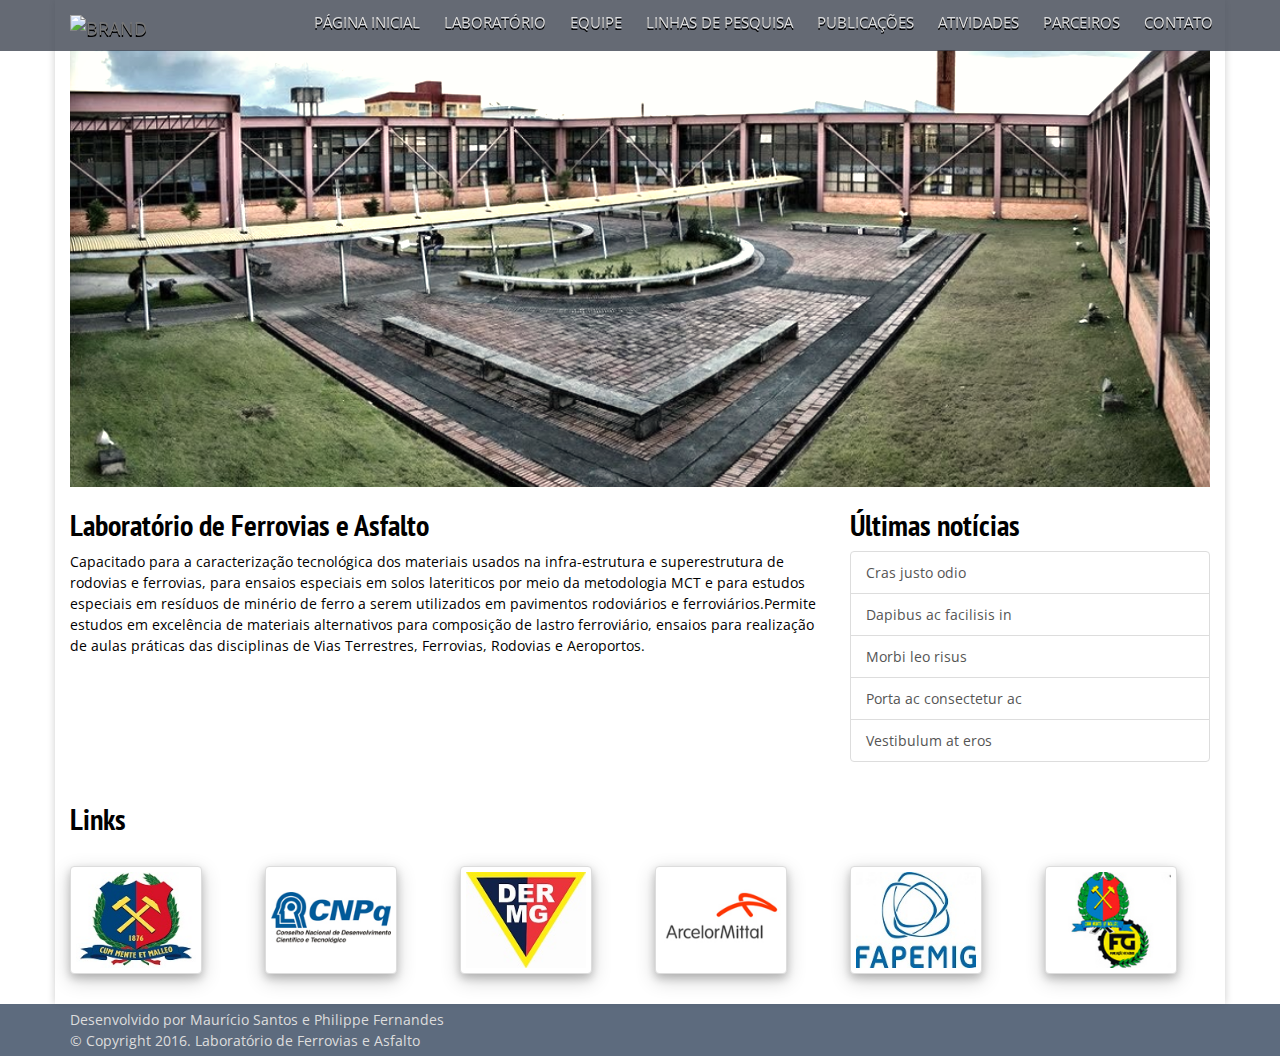
==== index.html @ 37c143b6 "alterando arquivos para html" ====
<!DOCTYPE html>
<html lang="en">
<head>
    <meta charset="utf-8">
    <meta http-equiv="X-UA-Compatible" content="IE=edge">
    <meta name="viewport" content="width=device-width, initial-scale=1">
    <title>Laboratório de Ferrovias e Asfalto</title>

    <link href="css/bootstrap.min.css" rel="stylesheet">
    <link href="css/style.css" rel="stylesheet">
	<link href="https://fonts.googleapis.com/css?family=Open+Sans|PT+Sans+Narrow" rel="stylesheet">

    <!--[if lt IE 9]>
    <script src="https://oss.maxcdn.com/libs/html5shiv/3.7.0/html5shiv.js"></script>
    <script src="https://oss.maxcdn.com/libs/respond.js/1.4.2/respond.min.js"></script>
    <![endif]-->
	
</head>


  <body>

  <div class="container" id="tudo">
  
    <div class="navbar navbar-default navbar-fixed-top">

      <div class="container">

        <div class="navbar-header">
			<a class="navbar-brand" href="#">
					<img alt="Brand" src="...">
			</a>
          <button class="navbar-toggle" type="button" data-toggle="collapse" data-target="#navbar-main" aria-expanded="false">
            <span class="icon-bar"></span>
            <span class="icon-bar"></span>
            <span class="icon-bar"></span>
          </button>
        </div>
        <div class="navbar-collapse" id="navbar-main">
			<ul class="nav navbar-nav navbar-right">
					<li><a href="index.html">Página inicial</a></li>
					<li><a href="laboratorio.html">Laboratório</a></li>
					<li><a href="equipe.html">Equipe</a></li>
					<li><a href="lnpesquisas.html">Linhas de pesquisa</a></li>
					<li><a href="publicacoes.html">Publicações</a></li>
					<li><a href="atividades.html">Atividades</a></li>
					<li><a href="parceiros.html">Parceiros</a></li>
					<li><a href="contato.html">Contato</a></li>
			</ul>
		</div>

	</div>
	  
	
	
</div>


	<div class="page-header" id="banner">
		<div class="row">
		  <div class="col-sm-12">
				<img src="images/banner.jpg" class="img-responsive" alt="Imagem Responsiva">
			</div>
		  </div>

	</div>
	
	  <div class ="row">
		<div class="col-sm-8">
				<h2 >Laboratório de Ferrovias e Asfalto</h2>
						<p>Capacitado para a caracterização tecnológica dos materiais usados na infra-estrutura e superestrutura de rodovias e ferrovias, para ensaios especiais em 
						solos lateriticos por meio da metodologia MCT e para estudos especiais em resíduos de minério de ferro a serem utilizados em 
						pavimentos rodoviários e ferroviários.Permite estudos em excelência de materiais alternativos para 
						composição de lastro ferroviário, ensaios para realização de aulas práticas das disciplinas de Vias Terrestres, 
						Ferrovias, Rodovias e Aeroportos.</p>
		</div>
		<div class="col-sm-4">
			<h2>Últimas notícias</h2>
			<div class="list-group">
				  <a href="#" class="list-group-item">Cras justo odio</a>
				  <a href="#" class="list-group-item">Dapibus ac facilisis in</a>
				  <a href="#" class="list-group-item">Morbi leo risus</a>
				  <a href="#" class="list-group-item">Porta ac consectetur ac</a>
				  <a href="#" class="list-group-item">Vestibulum at eros</a>
			</div>
		</div>
	 </div>

<h2>Links</h2></br>

	<div class="row">

				<div class="col-sm-2">
						<a href="http://www.em2.ufop.br/" class="thumbnail">
						<img class="img-responsive img-center"src="images/em.jpg" alt="Escola de Minas">
						</a>

				</div>
				<div class="col-sm-2">
					<a href="http://www.cnpq.br" class="thumbnail">
						<img class="img-responsive img-center"src="images/cnpq.jpg" alt="CNPq - Conselho Nacional de Desenvolvimento Científico e Tecnológico">
						</a>
					
				</div>
				<div class="col-sm-2">
						<a href="http://www.der.mg.gov.br/" class="thumbnail">
						<img class="img-responsive img-center"src="images/dermg.jpg" alt="Departamento de Edificações e Estradas de Rodagem de Minas Gerais - DEERMG">
						</a>
					
				</div>
				 <div class="col-sm-2">
						<a href="http://brasil.arcelormittal.com.br/" class="thumbnail">
						<img class="img-responsive img-center"src="images/arcelor.jpg" alt="ArcelorMittal">
						</a>
				</div>
				<div class="col-sm-2">
						<a href="http://www.fapemig.br/pt-br/" class="thumbnail">
						<img class="img-responsive img-center"src="images/fapemig.jpg" alt="FAPEMIG - Fundação de Amparo à Pesquisa do Estado de Minas Gerais">
						</a>

				</div>
				<div class="col-sm-2">
					<a href="http://2016.gorceixonline.com.br/" class="thumbnail">
						<img class="img-responsive img-center"src="images/fg.jpg" alt="Fundação Gorceix">
						</a>
					
				</div>

					
	</div>
</div>

<div class="footer">
      <div class="container">
         <span>Desenvolvido por Maurício Santos e Philippe Fernandes</a></span><br>

         <span class = "copyright">© Copyright 2016. Laboratório de Ferrovias e Asfalto</span>

         
</div>  
       
            

    <script src="https://ajax.googleapis.com/ajax/libs/jquery/1.11.0/jquery.min.js"></script>
    <script src="js/bootstrap.min.js"></script>

</body>
</html>
---- css/style.css ----
﻿/*
 * style.css 
 */

/*CSS Reset - serve para definir configurações globais*/
* {
	font-family: 'Open Sans', sans-serif;
	margin:0;
	min-height: 100%;
	line-height: 1.5;
	padding: 0;

}


/*Personalização do texto com formação h2*/
h2 {
	font-family: 'PT Sans Narrow', sans-serif;
	font-weight:bold;

}

/*Personalização da página como um todo*/
#tudo {

 padding-bottom: 30px;
 box-shadow: 0 0px 8px 0 rgba(0, 0, 0, 0.2);
 padding-top: 50px;
 color:black;
 min-height: 100%;
 
 
}

/*Personalização do banner*/
#banner {
	height:100%;
	width:auto;
	margin:0px;
	padding:0px;
	-webkit-filter: brightness(120%) sepia(20%); /* Safari 6.0 - 9.0 */
    filter: brightness(120%) sepia(20%);


	
}

/*Personalização das imagens dos links*/
.thumbnail{
	background-image:url(images/brasao_escolademinas.jpg);
	margin:0px;
	padding:5px;
	max-width:80%;
	height:auto;
    box-shadow: 0 4px 8px 0 rgba(0, 0, 0, 0.2), 0 6px 20px 0 rgba(0, 0, 0, 0.19);
    text-align: center;
	
}

.img-circle {
    border: 8px solid grey;
    margin-bottom: 25px;
    max-width: 70%;
    height: auto;
    
    

}

.equipe:hover{
    border-color: #4A708B;
    opacity: 0.8;
    
}



/* barra de menu principal */

.navbar-default {
      background:rgba(62, 69, 81, 0.8);
      border-color:transparent;
      background-image:none;
      box-shadow:none;
	  text-transform: uppercase;
 /*  text-decoration: overline;*/
	  margin: 0px;
	  text-shadow: 0 2px 0 black;
   /*font-size: 10px;*/

}


/* elemento que tem o nome "MeuSite" */
.navbar-default .navbar-fixed-top{
/*   color: #000;*/
text-align: left;
}

/* item de menu quando tiver selecionado */
.navbar-default .navbar-nav>.active>a,
.navbar-default .navbar-nav>.active>a:hover,
.navbar-default .navbar-nav>.active>a:focus {
   color: red;
   background-color: #708090;
}

/* item de menu */
.navbar-default .navbar-nav>li>a {
     font-size:15px; 
     color:#ddd;
	 margin:-3px;		 
}

.navbar-default .navbar-toogle{
	background-color:black;
	
}


/* mouse over no item de menu */
.navbar-default .navbar-nav>li>a:hover,
.navbar-default .navbar-nav>li>a:focus {
   color: #fff;
}

/*Rodapé*/
.footer {
 bottom:0;
 width: 100%;
 margin:0;
 background:rgba(52,70,94,0.8);
 color: #ddd;
 line-height: 35px;
 text-align: left;
 padding: 5px 0 5px;

 }


/*==========  Mobile First Method  ==========*/

    /* Custom, iPhone Retina */ 
    @media only screen and (min-width : 320px) {
  	
        
    }

    /* Extra Small Devices, Phones */ 
    @media only screen and (min-width : 480px) {

    }

    /* Small Devices, Tablets */
    @media only screen and (min-width : 768px) {
    			min-height: 100%;
    }

    /* Medium Devices, Desktops */
    @media only screen and (min-width : 992px) {

    }

    /* Large Devices, Wide Screens */
    @media only screen and (min-width : 1200px) {

    }



    /*==========  Non-Mobile First Method  ==========*/

    /* Large Devices, Wide Screens */
    @media only screen and (max-width : 1200px) {

    }

    /* Medium Devices, Desktops */
    @media only screen and (max-width : 992px) {

    }

    /* Small Devices, Tablets */
    @media only screen and (max-width : 768px) {

    }

    /* Extra Small Devices, Phones */ 
    @media only screen and (max-width : 480px) {

    }

    /* Custom, iPhone Retina */ 
    @media only screen and (max-width : 320px) {
        
    }
</style>
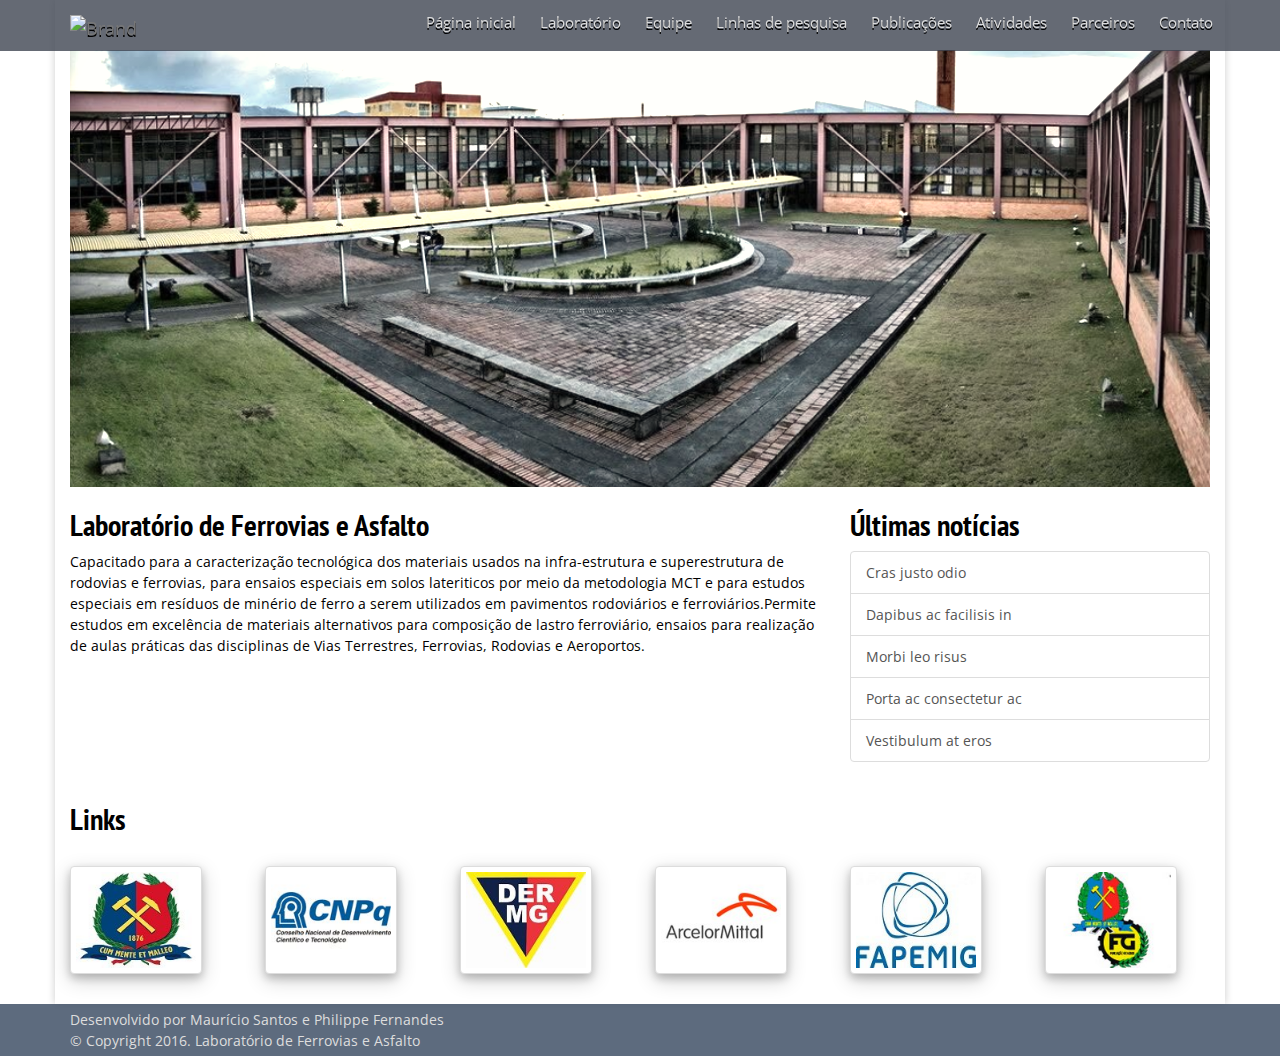
==== commit 5c96a40e: "otimizando imagens" ====
--- a/index.html
+++ b/index.html
@@ -6,7 +6,7 @@
     <meta name="viewport" content="width=device-width, initial-scale=1">
     <title>Laboratório de Ferrovias e Asfalto</title>
 
-    <link href="css/bootstrap.min.css" rel="stylesheet">
+    <link rel="stylesheet" href="https://maxcdn.bootstrapcdn.com/bootstrap/3.3.7/css/bootstrap.min.css" integrity="sha384-BVYiiSIFeK1dGmJRAkycuHAHRg32OmUcww7on3RYdg4Va+PmSTsz/K68vbdEjh4u" crossorigin="anonymous">
     <link href="css/style.css" rel="stylesheet">
 	<link href="https://fonts.googleapis.com/css?family=Open+Sans|PT+Sans+Narrow" rel="stylesheet">
 
@@ -27,16 +27,19 @@
       <div class="container">
 
         <div class="navbar-header">
-			<a class="navbar-brand" href="#">
-					<img alt="Brand" src="...">
-			</a>
-          <button class="navbar-toggle" type="button" data-toggle="collapse" data-target="#navbar-main" aria-expanded="false">
+
+          <button type="button" class="navbar-toggle" data-toggle="collapse" data-target="#navbar-main">
+		  
+            <span class="sr-only">Toggle navigation</span>
             <span class="icon-bar"></span>
             <span class="icon-bar"></span>
             <span class="icon-bar"></span>
           </button>
+		  			<a class="navbar-brand" href="#">
+					<img alt="Brand" src="...">
+			</a>
         </div>
-        <div class="navbar-collapse" id="navbar-main">
+        <div class="collapse navbar-collapse" id="navbar-main">
 			<ul class="nav navbar-nav navbar-right">
 					<li><a href="index.html">Página inicial</a></li>
 					<li><a href="laboratorio.html">Laboratório</a></li>
@@ -142,7 +145,7 @@
             
 
     <script src="https://ajax.googleapis.com/ajax/libs/jquery/1.11.0/jquery.min.js"></script>
-    <script src="js/bootstrap.min.js"></script>
+    <script src="https://maxcdn.bootstrapcdn.com/bootstrap/3.3.7/js/bootstrap.min.js" integrity="sha384-Tc5IQib027qvyjSMfHjOMaLkfuWVxZxUPnCJA7l2mCWNIpG9mGCD8wGNIcPD7Txa" crossorigin="anonymous"></script>
 
 </body>
-</html>+</html>
--- a/css/style.css
+++ b/css/style.css
@@ -47,7 +47,7 @@
 
 /*Personalização das imagens dos links*/
 .thumbnail{
-	background-image:url(images/brasao_escolademinas.jpg);
+	/*background-image:url(images/brasao_escolademinas.jpg);*/
 	margin:0px;
 	padding:5px;
 	max-width:80%;
@@ -82,7 +82,7 @@
       border-color:transparent;
       background-image:none;
       box-shadow:none;
-	  text-transform: uppercase;
+	   /*text-transform: uppercase;*/
  /*  text-decoration: overline;*/
 	  margin: 0px;
 	  text-shadow: 0 2px 0 black;
@@ -121,7 +121,7 @@
 /* mouse over no item de menu */
 .navbar-default .navbar-nav>li>a:hover,
 .navbar-default .navbar-nav>li>a:focus {
-   color: #fff;
+   color: orange;
 }
 
 /*Rodapé*/
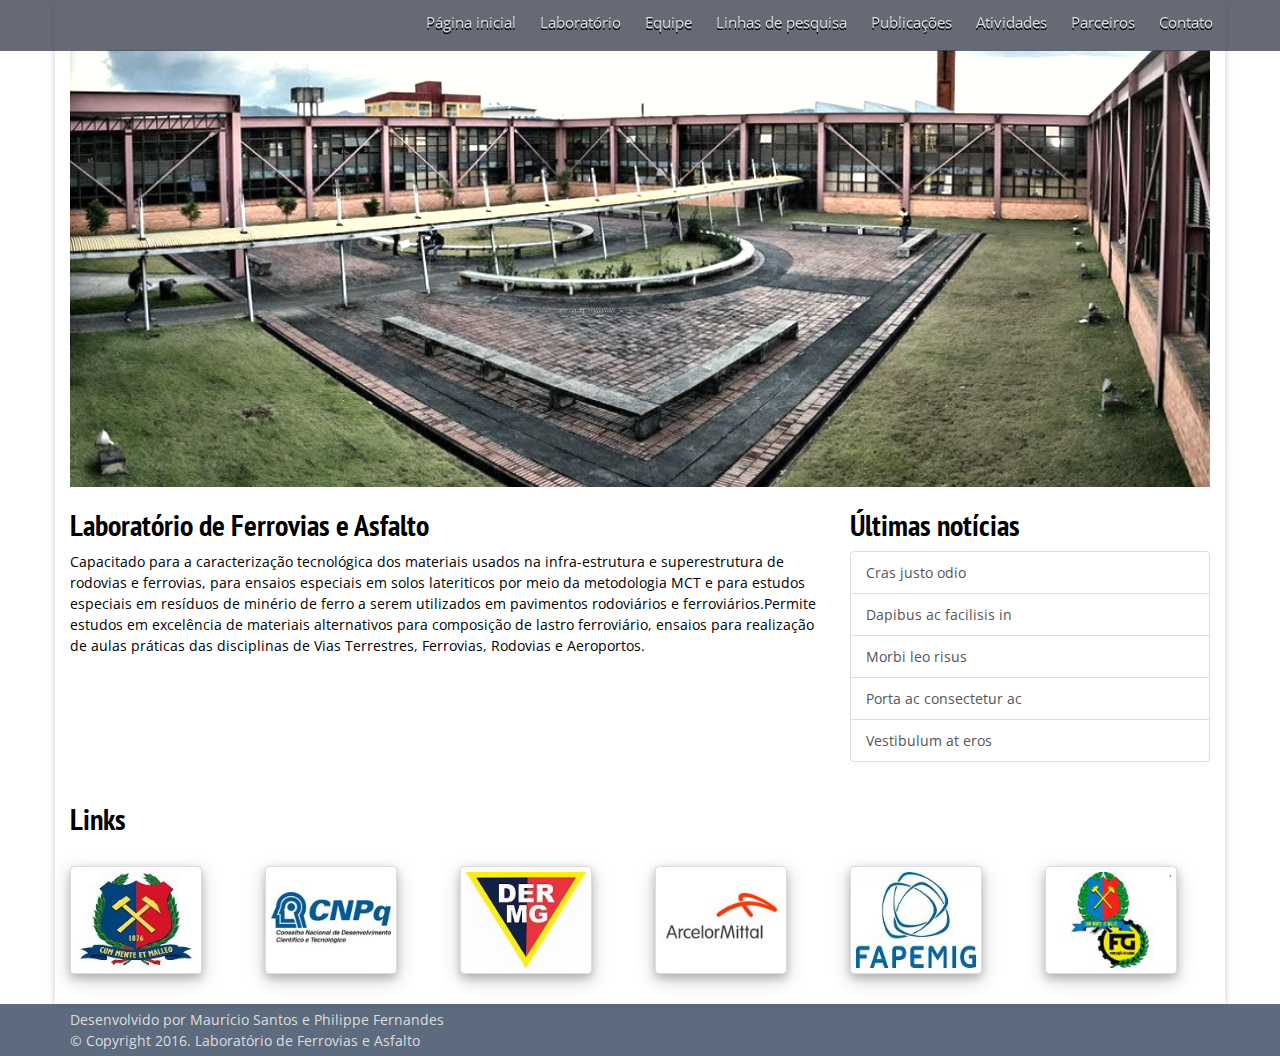
==== commit e319d18e: "otimizando tamanho do arquivo css" ====
--- a/index.html
+++ b/index.html
@@ -36,7 +36,7 @@
             <span class="icon-bar"></span>
           </button>
 		  			<a class="navbar-brand" href="#">
-					<img alt="Brand" src="...">
+					 <!--<img alt="Brand" src="...">-->
 			</a>
         </div>
         <div class="collapse navbar-collapse" id="navbar-main">
@@ -62,7 +62,7 @@
 	<div class="page-header" id="banner">
 		<div class="row">
 		  <div class="col-sm-12">
-				<img src="images/banner.jpg" class="img-responsive" alt="Imagem Responsiva">
+				<img src="images/banner.png" class="img-responsive" alt="Imagem Responsiva">
 			</div>
 		  </div>
 
--- a/css/style.css
+++ b/css/style.css
@@ -1,197 +1,28 @@
-﻿/*
- * style.css 
- */
-
-/*CSS Reset - serve para definir configurações globais*/
-* {
-	font-family: 'Open Sans', sans-serif;
-	margin:0;
-	min-height: 100%;
-	line-height: 1.5;
-	padding: 0;
-
-}
-
-
-/*Personalização do texto com formação h2*/
-h2 {
-	font-family: 'PT Sans Narrow', sans-serif;
-	font-weight:bold;
-
-}
-
-/*Personalização da página como um todo*/
-#tudo {
-
- padding-bottom: 30px;
- box-shadow: 0 0px 8px 0 rgba(0, 0, 0, 0.2);
- padding-top: 50px;
- color:black;
- min-height: 100%;
- 
- 
-}
-
-/*Personalização do banner*/
-#banner {
-	height:100%;
-	width:auto;
-	margin:0px;
-	padding:0px;
-	-webkit-filter: brightness(120%) sepia(20%); /* Safari 6.0 - 9.0 */
-    filter: brightness(120%) sepia(20%);
-
-
-	
-}
-
-/*Personalização das imagens dos links*/
-.thumbnail{
-	/*background-image:url(images/brasao_escolademinas.jpg);*/
-	margin:0px;
-	padding:5px;
-	max-width:80%;
-	height:auto;
-    box-shadow: 0 4px 8px 0 rgba(0, 0, 0, 0.2), 0 6px 20px 0 rgba(0, 0, 0, 0.19);
-    text-align: center;
-	
-}
-
-.img-circle {
-    border: 8px solid grey;
-    margin-bottom: 25px;
-    max-width: 70%;
-    height: auto;
-    
-    
-
-}
-
-.equipe:hover{
-    border-color: #4A708B;
-    opacity: 0.8;
-    
-}
-
-
-
-/* barra de menu principal */
-
-.navbar-default {
-      background:rgba(62, 69, 81, 0.8);
-      border-color:transparent;
-      background-image:none;
-      box-shadow:none;
-	   /*text-transform: uppercase;*/
- /*  text-decoration: overline;*/
-	  margin: 0px;
-	  text-shadow: 0 2px 0 black;
-   /*font-size: 10px;*/
-
-}
-
-
-/* elemento que tem o nome "MeuSite" */
-.navbar-default .navbar-fixed-top{
-/*   color: #000;*/
-text-align: left;
-}
-
-/* item de menu quando tiver selecionado */
+﻿
+*{font-family:'Open Sans', sans-serif;margin:0;min-height:100%;line-height:1.5;padding:0;}
+h2{font-family:'PT Sans Narrow', sans-serif;font-weight:bold;}
+#tudo{padding-bottom:30px;box-shadow:0 0px 8px 0 rgba(0, 0, 0, 0.2);padding-top:50px;color:black;min-height:100%;}
+#banner{height:100%;width:auto;margin:0px;padding:0px;-webkit-filter:brightness(120%) sepia(20%);filter:brightness(120%) sepia(20%);}
+.thumbnail{margin:0px;padding:5px;max-width:80%;height:auto;box-shadow:0 4px 8px 0 rgba(0, 0, 0, 0.2), 0 6px 20px 0 rgba(0, 0, 0, 0.19);text-align:center;}
+.img-circle{border:8px solid grey;margin-bottom:25px;max-width:70%;height:auto;}
+.equipe:hover{border-color:#4A708B;opacity:0.8;}
+.navbar-default{background:rgba(62, 69, 81, 0.8);border-color:transparent;background-image:none;box-shadow:none;margin:0px;text-shadow:0 2px 0 black;}
+.navbar-default .navbar-fixed-top{text-align:left;}
 .navbar-default .navbar-nav>.active>a,
 .navbar-default .navbar-nav>.active>a:hover,
-.navbar-default .navbar-nav>.active>a:focus {
-   color: red;
-   background-color: #708090;
-}
-
-/* item de menu */
-.navbar-default .navbar-nav>li>a {
-     font-size:15px; 
-     color:#ddd;
-	 margin:-3px;		 
-}
-
-.navbar-default .navbar-toogle{
-	background-color:black;
-	
-}
-
-
-/* mouse over no item de menu */
+.navbar-default .navbar-nav>.active>a:focus{color:red;background-color:#708090;}
+.navbar-default .navbar-nav>li>a{font-size:15px;color:#ddd;margin:-3px;}
+.navbar-default .navbar-toogle{background-color:black;}
 .navbar-default .navbar-nav>li>a:hover,
-.navbar-default .navbar-nav>li>a:focus {
-   color: orange;
-}
-
-/*Rodapé*/
-.footer {
- bottom:0;
- width: 100%;
- margin:0;
- background:rgba(52,70,94,0.8);
- color: #ddd;
- line-height: 35px;
- text-align: left;
- padding: 5px 0 5px;
-
- }
-
-
-/*==========  Mobile First Method  ==========*/
-
-    /* Custom, iPhone Retina */ 
-    @media only screen and (min-width : 320px) {
-  	
-        
-    }
-
-    /* Extra Small Devices, Phones */ 
-    @media only screen and (min-width : 480px) {
-
-    }
-
-    /* Small Devices, Tablets */
-    @media only screen and (min-width : 768px) {
-    			min-height: 100%;
-    }
-
-    /* Medium Devices, Desktops */
-    @media only screen and (min-width : 992px) {
-
-    }
-
-    /* Large Devices, Wide Screens */
-    @media only screen and (min-width : 1200px) {
-
-    }
-
-
-
-    /*==========  Non-Mobile First Method  ==========*/
-
-    /* Large Devices, Wide Screens */
-    @media only screen and (max-width : 1200px) {
-
-    }
-
-    /* Medium Devices, Desktops */
-    @media only screen and (max-width : 992px) {
-
-    }
-
-    /* Small Devices, Tablets */
-    @media only screen and (max-width : 768px) {
-
-    }
-
-    /* Extra Small Devices, Phones */ 
-    @media only screen and (max-width : 480px) {
-
-    }
-
-    /* Custom, iPhone Retina */ 
-    @media only screen and (max-width : 320px) {
-        
-    }
-</style>+.navbar-default .navbar-nav>li>a:focus{color:orange;}
+.footer{bottom:0;width:100%;margin:0;background:rgba(52,70,94,0.8);color:#ddd;line-height:35px;text-align:left;padding:5px 0 5px;}
+@media only screen and (min-width:320px){}
+@media only screen and (min-width:480px){}
+@media only screen and (min-width:768px){min-height:100%;}
+@media only screen and (min-width:992px){}
+@media only screen and (min-width:1200px){}
+@media only screen and (max-width:1200px){}
+@media only screen and (max-width:992px){}
+@media only screen and (max-width:768px){}
+@media only screen and (max-width:480px){}
+@media only screen and (max-width:320px){}
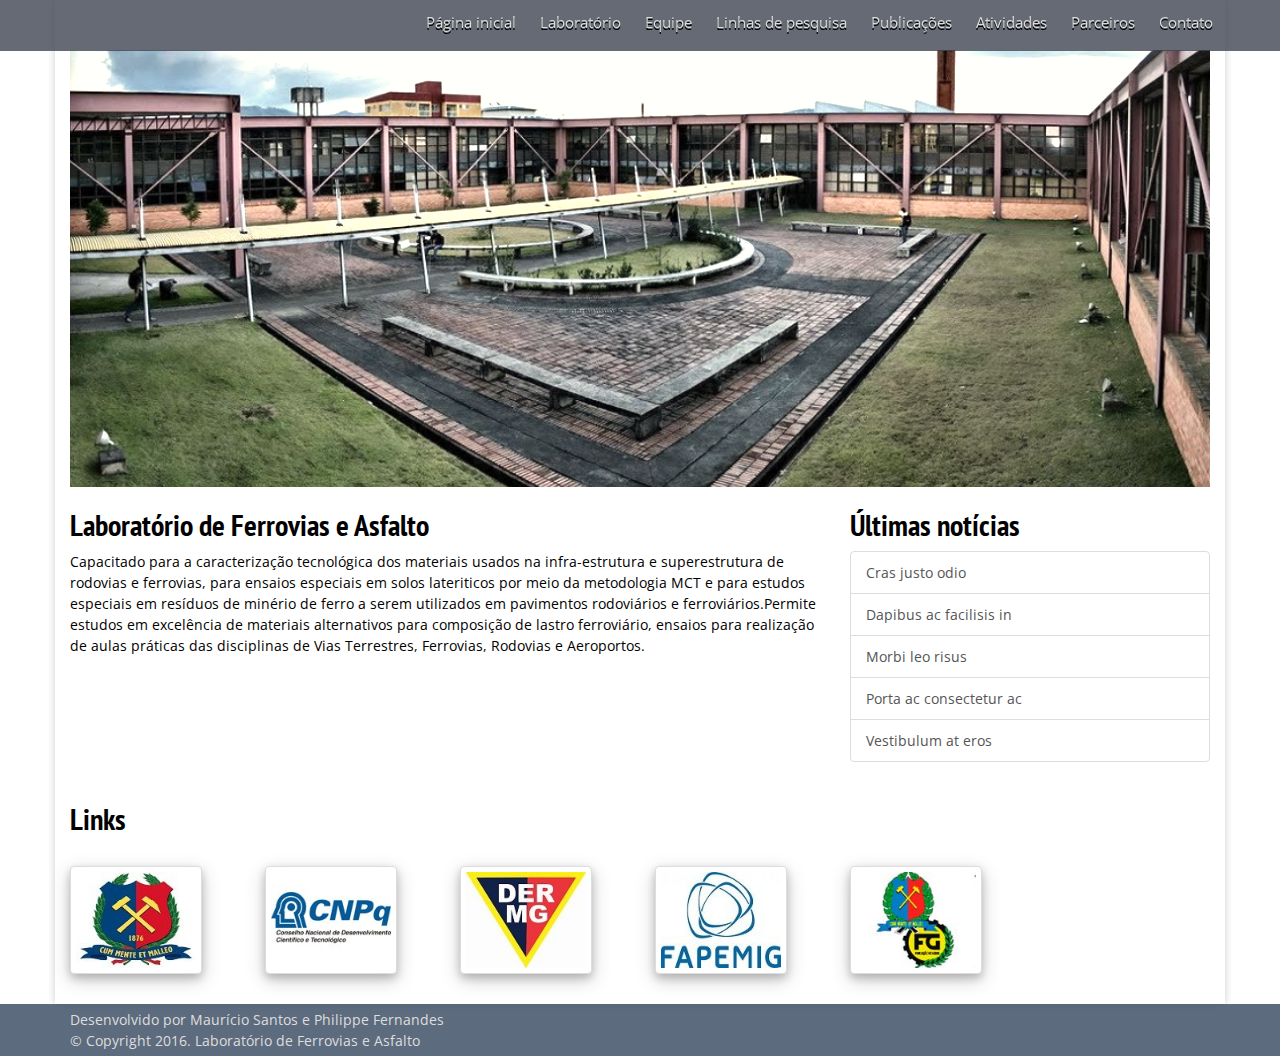
==== commit e8e809cc: "Update index.html" ====
--- a/index.html
+++ b/index.html
@@ -111,11 +111,6 @@
 						</a>
 					
 				</div>
-				 <div class="col-sm-2">
-						<a href="http://brasil.arcelormittal.com.br/" class="thumbnail">
-						<img class="img-responsive img-center"src="images/arcelor.jpg" alt="ArcelorMittal">
-						</a>
-				</div>
 				<div class="col-sm-2">
 						<a href="http://www.fapemig.br/pt-br/" class="thumbnail">
 						<img class="img-responsive img-center"src="images/fapemig.jpg" alt="FAPEMIG - Fundação de Amparo à Pesquisa do Estado de Minas Gerais">
